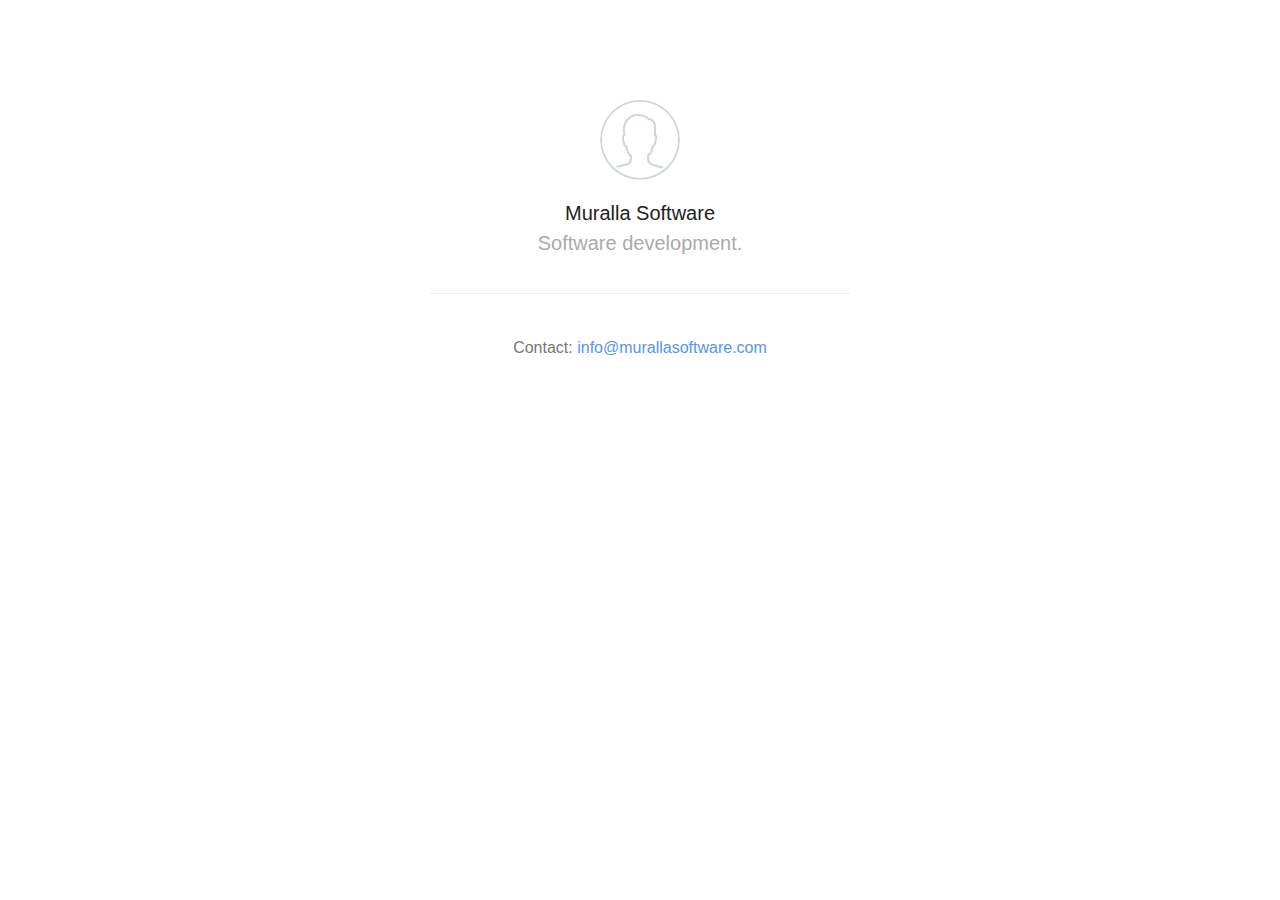
==== index.html @ 8e735a27 "Initial commit" ====
<!doctype html>
<html>
<head>
	<meta charset="utf-8">
	<meta http-equiv="X-UA-Compatible" content="IE=edge,chrome=1">
	<meta name="viewport" content="width=device-width, initial-scale=1">

	<link rel="shortcut icon" href="/static/images/favicon.ico">
	<link rel="stylesheet" href="/static/css/style.css">

	
		<title>Muralla Software</title>
	
</head>

<body>
	
	<section id="wrapper">
		<header id="header">
			<img id="avatar" class="2x" src="/static/images/avatar.jpg"/>
			<h1>Muralla Software</h1>
			<h2>Software development.</h2>
		</header>

		<p class="text-center">Contact: <a href="mailto:info@murallasoftware.com">info@murallasoftware.com</a></p>
	</section>


	
		<script src="//ajax.googleapis.com/ajax/libs/jquery/2.1.1/jquery.min.js"></script>
		<script src="/static/js/main.js"></script>
		<script src="/static/js/retina.js"></script>
	
</body>
</html>
---- static/css/style.css ----
/* Reset */
html,body,div,span,applet,object,iframe,h1,h2,h3,h4,h5,h6,p,blockquote,pre,a,abbr,acronym,address,big,cite,code,del,dfn,em,img,ins,kbd,q,s,samp,small,strike,strong,sub,sup,tt,var,b,u,i,center,dl,dt,dd,ol,ul,li,fieldset,form,label,legend,table,caption,tbody,tfoot,thead,tr,th,td,article,aside,canvas,details,embed,figure,figcaption,footer,header,hgroup,menu,nav,output,ruby,section,summary,time,mark,audio,video{border:0;font-size:100%;font:inherit;vertical-align:baseline;margin:0;padding:0}article,aside,details,figcaption,figure,footer,header,hgroup,menu,nav,section{display:block}body{line-height:1}blockquote,q{quotes:none}blockquote:before,blockquote:after,q:before,q:after{content:none}table{border-collapse:collapse;border-spacing:0} 
*, *:before, *:after { -moz-box-sizing: border-box; -webkit-box-sizing: border-box; box-sizing: border-box; }

/* Clearfix */
.clearfix:after {
	content: "";
	display: table;
	clear: both;
}

/* Base */
body {
	font:16px/1 "Helvetica Neue", Helvetica, Arial, sans-serif;
	-webkit-font-smoothing: antialiased;
	text-rendering: optimizeLegibility;
	color: #777;
}

#wrapper {
	padding: 100px 40px;
	max-width: 500px;
	margin: 0 auto;
}

#header {
	border-bottom: 1px solid #eee;
	margin-bottom: 40px;
	padding-bottom: 40px;
	text-align: center;
	position: relative;
}

#avatar {
	display: inline-block;
	width: 80px;
	height: 80px;
	border-radius: 50%;
	margin-bottom: 20px;
}

/* Link to Documentation */
#docs {
	position: fixed; 
	top: 8px; 
	right: 6px;
	background: #5badf0; 
	color: #fff;
	padding: 8px 12px;
	font-size: 13px; 
	font-weight: bold; 
	line-height: 1.35;
	border-radius: 3px; 
	z-index: 100;
}

/* Made with Cactus Badge */
#badge {
	position: absolute; 
	bottom: 8px; 
	right: 8px;
	height: 48px; 
	width: 48px;
}

/* Type */
/* Accent color */
a {
	text-decoration: none;
	color: #5694f1;
	font-weight: 400;
}

h1 {
	font-weight: 400;
	font-size: 20px;
	color: #222;
}

h2 {
	font-size: 20px;
	font-weight: 300;
	color: #aaa; 
	margin-top: 10px;
}

p {
	line-height: 1.8;
	 margin-bottom: 30px;
	 font-size: 16px;
}

@media screen and (max-width: 540px) {
	#wrapper { padding:40px; }
	#header { margin-bottom: 40px; }
	#docs { display: none; }
}

@media screen and (max-width:440px) {
	#wrapper { padding:20px; }
	#header { margin-bottom: 20px; }
}

.text-center {
	text-align: center;
}
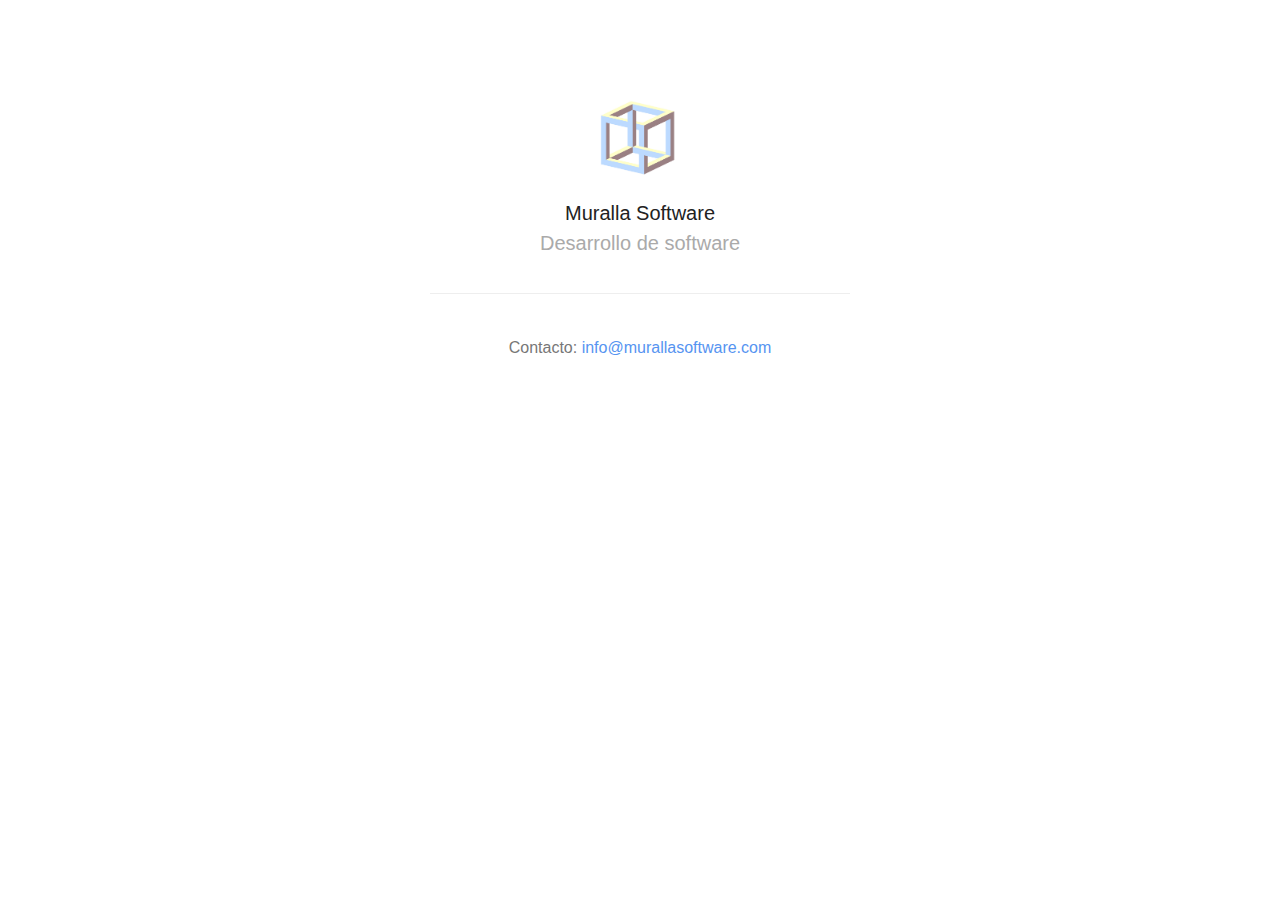
==== commit d999606e: "Set castellano language" ====
--- a/index.html
+++ b/index.html
@@ -19,10 +19,10 @@
 		<header id="header">
 			<img id="avatar" class="2x" src="/static/images/avatar.jpg"/>
 			<h1>Muralla Software</h1>
-			<h2>Software development.</h2>
+			<h2>Desarrollo de software</h2>
 		</header>
 
-		<p class="text-center">Contact: <a href="mailto:info@murallasoftware.com">info@murallasoftware.com</a></p>
+		<p class="text-center">Contacto: <a href="mailto:info@murallasoftware.com">info@murallasoftware.com</a></p>
 	</section>
 
 
--- a/static/css/style.css
+++ b/static/css/style.css
@@ -35,7 +35,7 @@
 	display: inline-block;
 	width: 80px;
 	height: 80px;
-	border-radius: 50%;
+	/*border-radius: 50%;*/
 	margin-bottom: 20px;
 }
 
